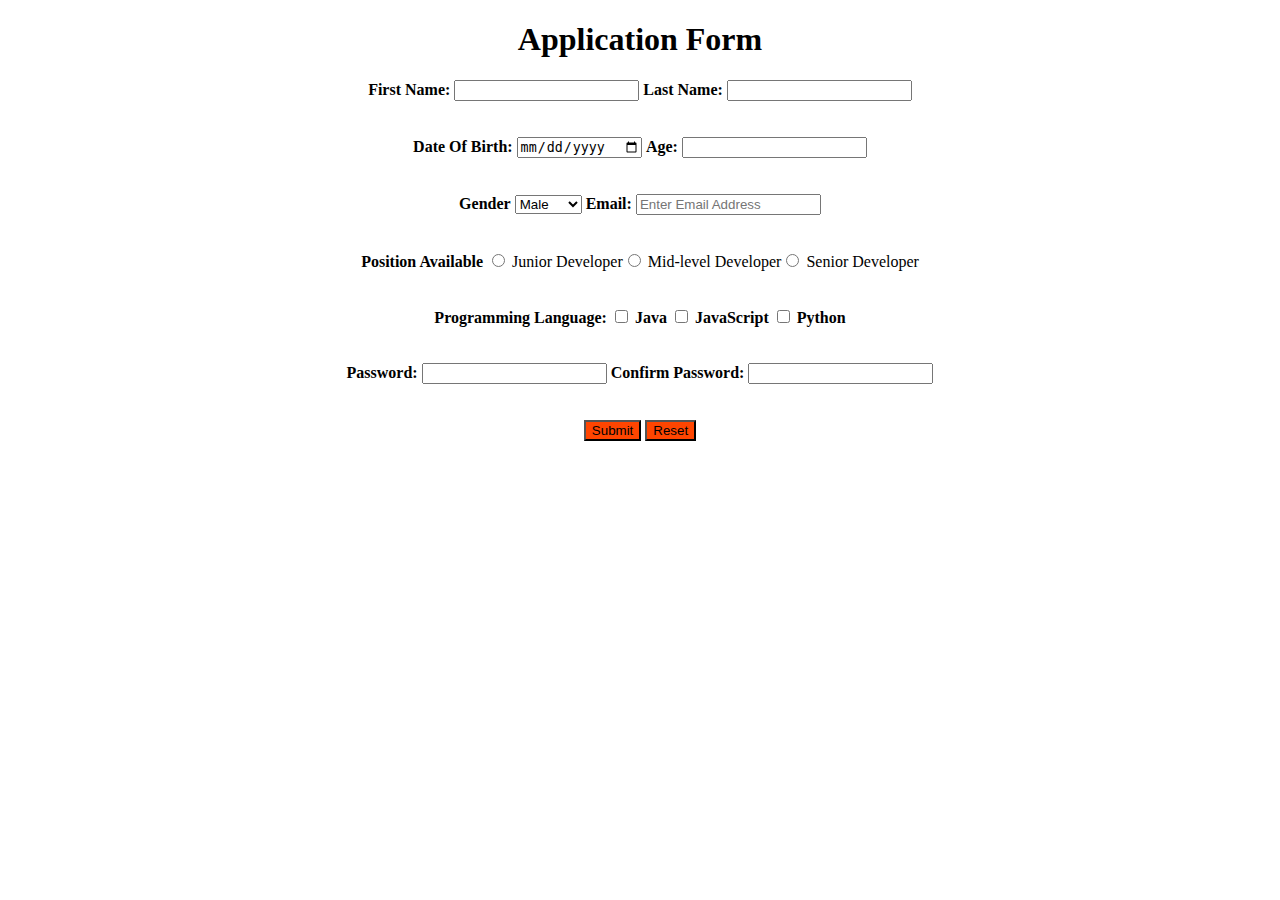
==== HTML_CSS/ApplicationForm.html @ 11c6606c "Application Form Using Html & Css" ====
<!DOCTYPE html>
<html lang="en">
<head>
    <meta charset="UTF-8">
    <meta name="viewport" content="width=device-width, initial-scale=1.0">
    <title>Document</title>
    <link rel="stylesheet" href="First.css">
</head>
<body>
    <form action="">
        <center><h1>Application Form</h1></center>
        <center><label for="fname"><b>First Name: </b></label>
        <input type="text">
        <label for="lname"><b>Last Name: </b></label>
        <input type="text"> </center>
        <center><br><br>
            <label for="dob"><b>Date Of Birth: </b></label>
            <input type="date">
            <label for="age"><b>Age: </b></label>
            <input type="number">
        </center><br><br>
        <center>
            <label for="gender"><b>Gender</b></label>
            <select name="gender"> 
            <option value="India">Male</option>
            <option value="USA">Female</option>
            <option value="Uk">Other</option>
            </select>
            <label for="email"><b>Email: </b></label>
            <input type="email" placeholder = "Enter Email Address">
        </center><br><br>
        <center>
            <label for="ad"><b>Position Available</b></label>
            <input type="radio" name="a">
            <label for="avfg">Junior Developer</label><input type="radio" name="a">
            <label for="fda">Mid-level Developer</label><input type="radio"  name="a">
            <label for="adfdf">Senior Developer</label>
        </center><br><br>
        <center>
            <label for="Language"><b>Programming Language: </b></label>
            <input type="checkbox" name = "a">
            <label for="sds"><b>Java</b></label>
            <input type="checkbox" name = "a">
            <label for="sds"><b>JavaScript</b></label>
            <input type="checkbox" name = "a">
            <label for="sds"><b>Python</b></label>
        </center><br><br>
        <center>
            <label for="pass"><b>Password:</b></label>
            <input type="password">
            <label for="pass"><b>Confirm Password:</b></label>
            <input type="password">
        </center><br><br>
        <center> 
            <label for="submit"><b></b></label>
            <input type="submit" name="" id="" placeholder="Password" style="background-color:orangered;">
            <label for="reset"><b></b></label>
            <input type="reset" name="" id="" placeholder="Reset" style="background-color:orangered;">
        </center>
    </form>

</body>
</html>
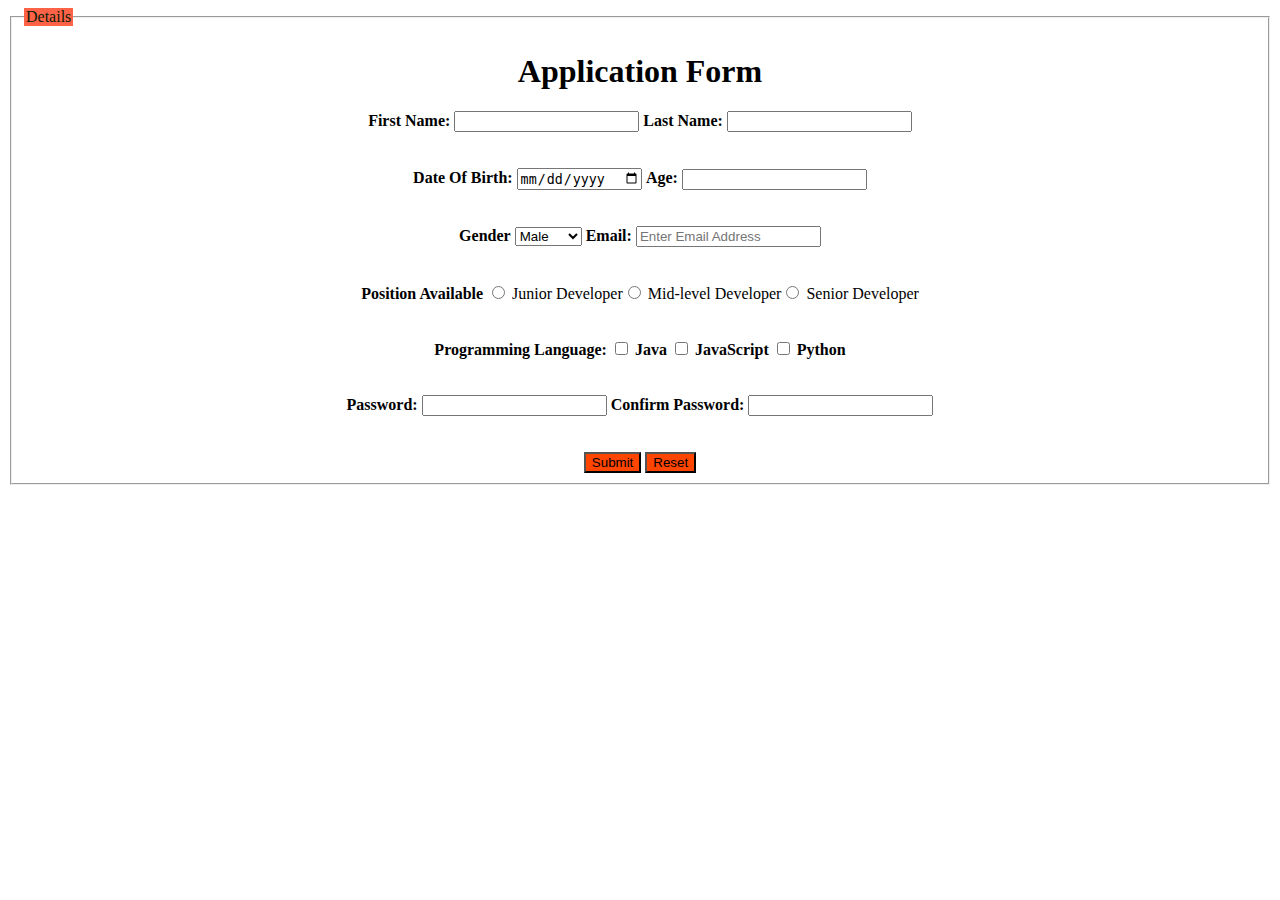
==== commit 4a9cf561: "Application Form Using Html & Css" ====
--- a/HTML_CSS/ApplicationForm.html
+++ b/HTML_CSS/ApplicationForm.html
@@ -5,10 +5,19 @@
     <meta name="viewport" content="width=device-width, initial-scale=1.0">
     <title>Document</title>
     <link rel="stylesheet" href="First.css">
+    <style>
+        legend{
+            color: rgb(7, 27, 6);
+            background-color:tomato;
+        }
+        
+    </style>
 </head>
 <body>
     <form action="">
-        <center><h1>Application Form</h1></center>
+        <fieldset>
+            <legend >Details</legend>
+            <center><h1>Application Form</h1></center>
         <center><label for="fname"><b>First Name: </b></label>
         <input type="text">
         <label for="lname"><b>Last Name: </b></label>
@@ -57,6 +66,7 @@
             <label for="reset"><b></b></label>
             <input type="reset" name="" id="" placeholder="Reset" style="background-color:orangered;">
         </center>
+        </fieldset>
     </form>
 
 </body>
